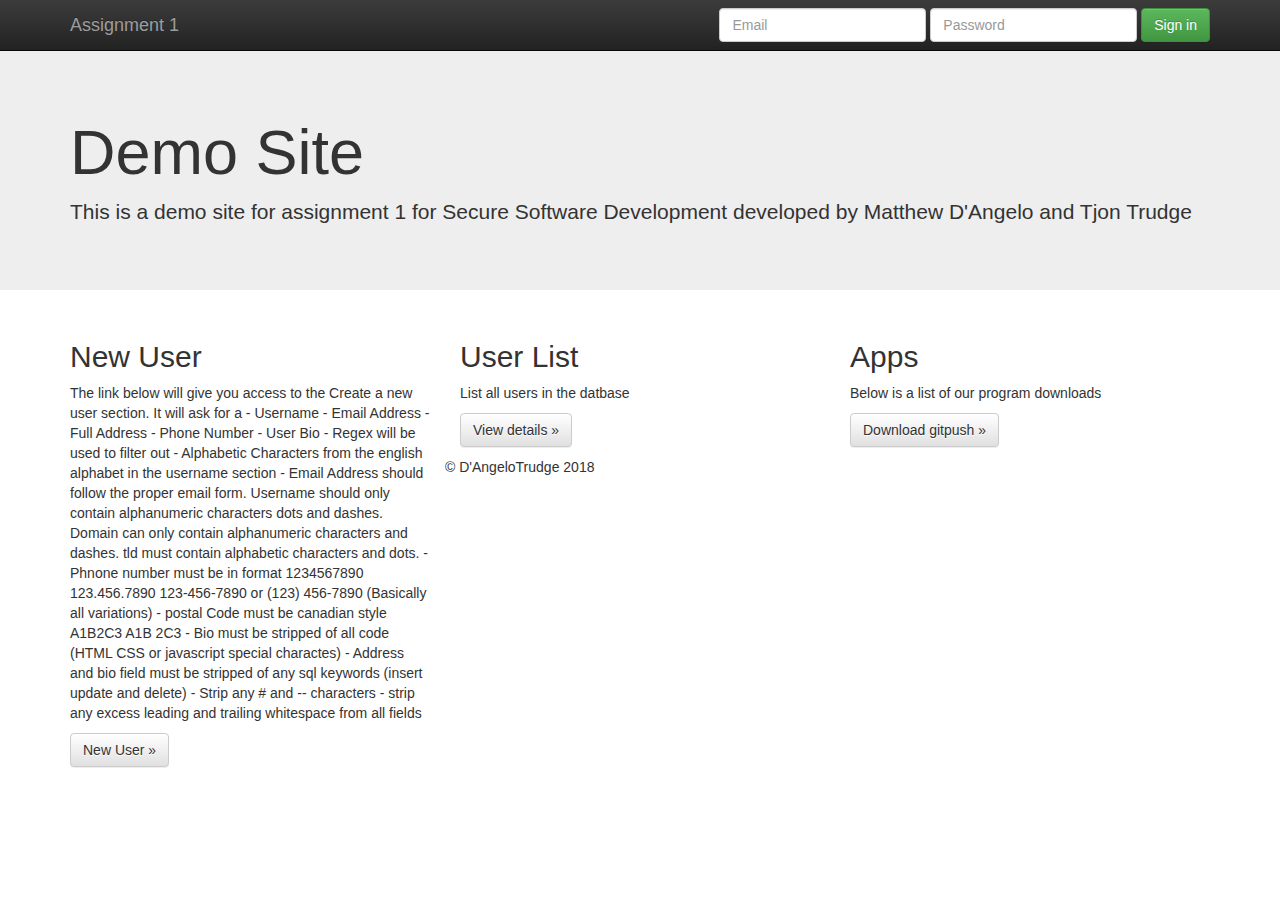
==== index.html @ 04be7d5c "fixed download" ====
<!doctype html>
<!--[if lt IE 7]>      <html class="no-js lt-ie9 lt-ie8 lt-ie7" lang=""> <![endif]-->
<!--[if IE 7]>         <html class="no-js lt-ie9 lt-ie8" lang=""> <![endif]-->
<!--[if IE 8]>         <html class="no-js lt-ie9" lang=""> <![endif]-->
<!--[if gt IE 8]><!--> <html class="no-js" lang=""> <!--<![endif]-->
    <head>
        <meta charset="utf-8">
        <meta https-equiv="X-UA-Compatible" content="IE=edge,chrome=1">
        <title></title>
        <meta name="description" content="">
        <meta name="viewport" content="width=device-width, initial-scale=1">
        <link rel="apple-touch-icon" href="img/apple-touch-icon.png">

        <link rel="stylesheet" href="css/bootstrap.min.css">
        <style>
            body {
                padding-top: 50px;
                padding-bottom: 20px;
            }
        </style>
        <link rel="stylesheet" href="css/bootstrap-theme.min.css">
        <link rel="stylesheet" href="css/main.css">

        <script src="js/vendor/modernizr-2.8.3-respond-1.4.2.min.js"></script>
    </head>
    <body>
        <!--[if lt IE 8]>
            <p class="browserupgrade">You are using an <strong>outdated</strong> browser. Please <a href="http://browsehappy.com/">upgrade your browser</a> to improve your experience.</p>
        <![endif]-->
    <nav class="navbar navbar-inverse navbar-fixed-top" role="navigation">
      <div class="container">
        <div class="navbar-header">
          <button type="button" class="navbar-toggle collapsed" data-toggle="collapse" data-target="#navbar" aria-expanded="false" aria-controls="navbar">
            <span class="sr-only">Toggle navigation</span>
            <span class="icon-bar"></span>
            <span class="icon-bar"></span>
            <span class="icon-bar"></span>
          </button>
          <a class="navbar-brand" href="/">Assignment 1</a>
        </div>
        <div id="navbar" class="navbar-collapse collapse">
          <form class="navbar-form navbar-right" role="form">
            <div class="form-group">
              <input type="text" placeholder="Email" class="form-control">
            </div>
            <div class="form-group">
              <input type="password" placeholder="Password" class="form-control">
            </div>
            <button type="submit" class="btn btn-success">Sign in</button>
          </form>
        </div><!--/.navbar-collapse -->
      </div>
    </nav>

    <!-- Main jumbotron for a primary marketing message or call to action -->
    <div class="jumbotron">
      <div class="container">
        <h1>Demo Site</h1>
        <p>This is a demo site for assignment 1 for Secure Software Development developed by Matthew D'Angelo and Tjon Trudge</p>
      </div>
    </div>

    <div class="container">
      <!-- Example row of columns -->
      <div class="row">
        <div class="col-md-4">
          <h2>New User</h2>
          <p>The link below will give you access to the Create a new user section. It will ask for a
 - Username
 - Email Address
 - Full Address
 - Phone Number 
 - User Bio
 - Regex will be used to filter out 
    - Alphabetic Characters from the english alphabet in the username section
    - Email Address should follow the proper email form. Username should only contain alphanumeric  characters dots and dashes. Domain can only contain alphanumeric characters and dashes. tld must contain alphabetic characters and dots. 
    - Phnone number must be in format 1234567890 123.456.7890 123-456-7890 or (123) 456-7890 (Basically all variations)
    - postal Code must be canadian style A1B2C3 A1B 2C3
 - Bio must be stripped of all code (HTML CSS or javascript special charactes) 
 - Address and bio field must be stripped of any sql keywords (insert update and delete) 
 - Strip any # and -- characters 
 - strip any excess leading and trailing whitespace from all fields 
	 </p>
          <p><a class="btn btn-default" href="newuser.php" role="button">New User &raquo;</a></p>
        </div>
        <div class="col-md-4">
          <h2>User List</h2>
          <p>List all users in the datbase</p>
          <p><a class="btn btn-default" href="#" role="button">View details &raquo;</a></p>
       </div>

        <div class="col-md-4">
          <h2>Apps</h2>
          <p>Below is a list of our program downloads</p>
          <p><a class="btn btn-default" href="gitpush.sh" role="button">Download gitpush &raquo;</a></p>
       </div>

      <hr>

      <footer>
        <p>&copy; D'AngeloTrudge 2018</p>
      </footer>
    </div> <!-- /container -->        <script src="//ajax.googleapis.com/ajax/libs/jquery/1.11.2/jquery.min.js"></script>
        <script>window.jQuery || document.write('<script src="js/vendor/jquery-1.11.2.min.js"><\/script>')</script>

        <script src="js/vendor/bootstrap.min.js"></script>

        <script src="js/main.js"></script>
    </body>
</html>
---- css/main.css ----
/* ==========================================================================
   Author's custom styles
   ========================================================================== */
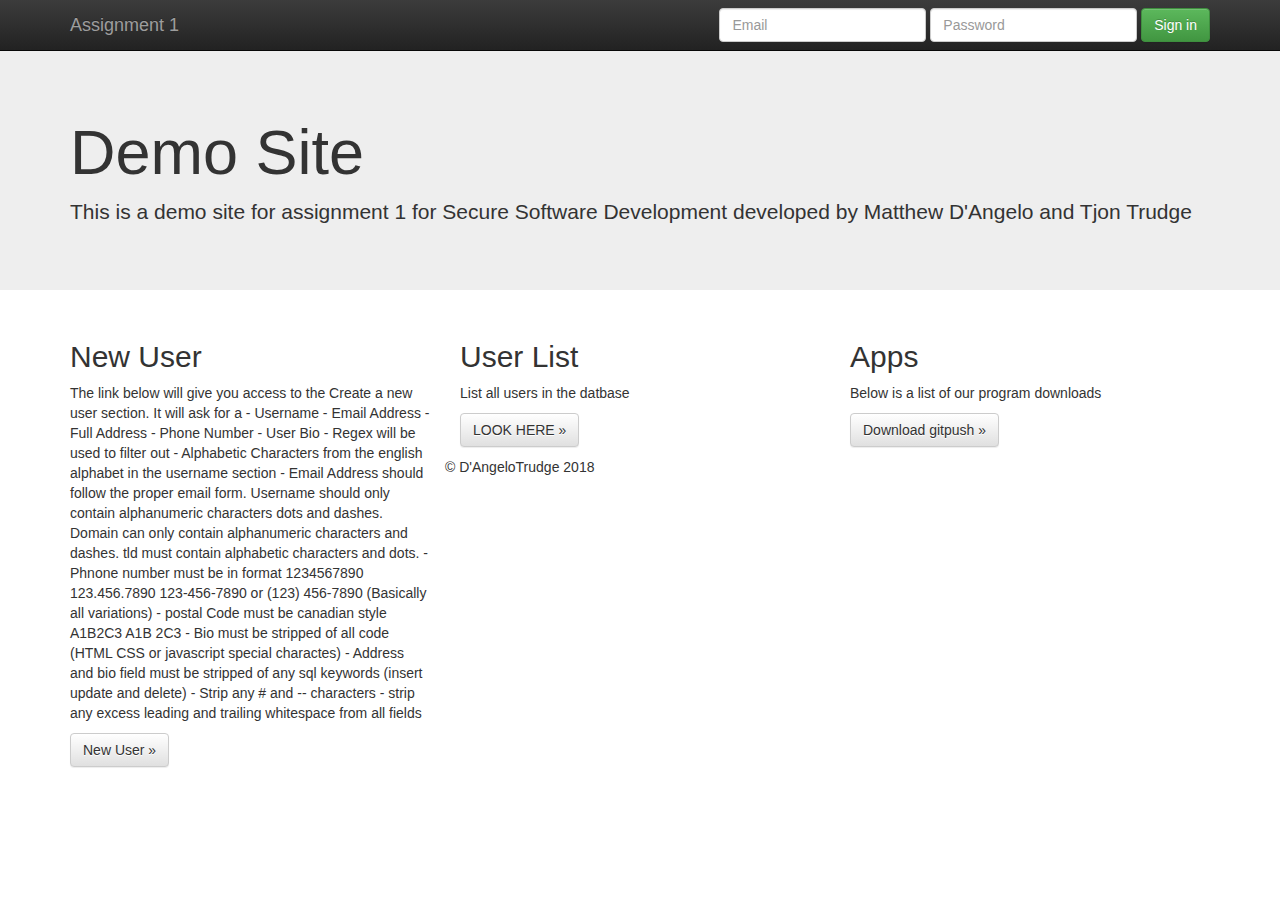
==== commit 7bd6b1c4: "fixed broken stuff" ====
--- a/index.html
+++ b/index.html
@@ -86,7 +86,7 @@
         <div class="col-md-4">
           <h2>User List</h2>
           <p>List all users in the datbase</p>
-          <p><a class="btn btn-default" href="#" role="button">View details &raquo;</a></p>
+          <p><a class="btn btn-default" href="listUser.php" role="button">LOOK HERE &raquo;</a></p>
        </div>
 
         <div class="col-md-4">
--- a/css/main.css
+++ b/css/main.css
@@ -1,8 +1,9 @@
 
 
 /* ==========================================================================
-   Author's custom styles
+   Author's AWESOME custom styles
    ========================================================================== */
+text-align: left;
 
 
 
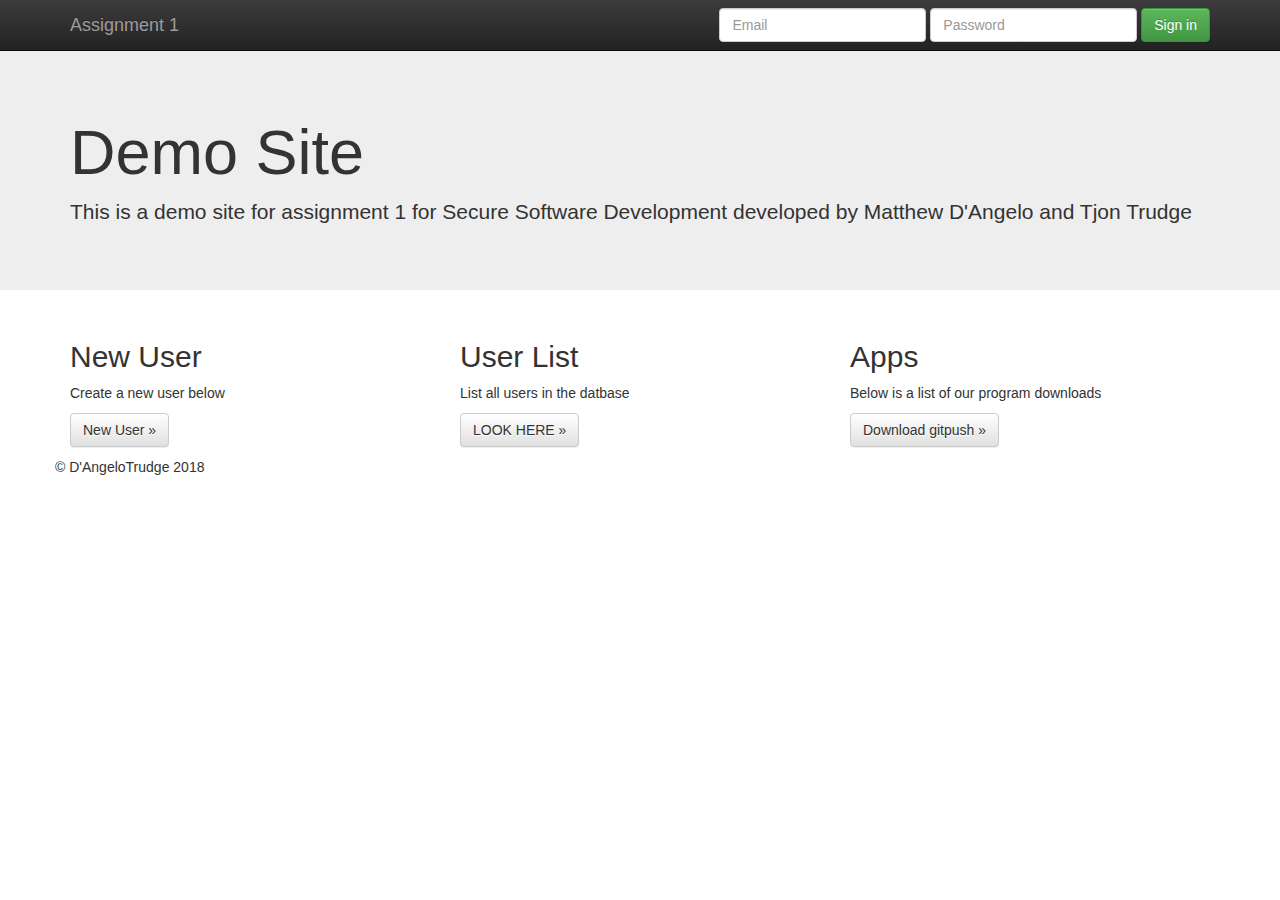
==== commit 26165de6: "Merge branch 'master' of https://github.com/Mythbran/SSD1" ====
--- a/index.html
+++ b/index.html
@@ -65,22 +65,7 @@
       <div class="row">
         <div class="col-md-4">
           <h2>New User</h2>
-          <p>The link below will give you access to the Create a new user section. It will ask for a
- - Username
- - Email Address
- - Full Address
- - Phone Number 
- - User Bio
- - Regex will be used to filter out 
-    - Alphabetic Characters from the english alphabet in the username section
-    - Email Address should follow the proper email form. Username should only contain alphanumeric  characters dots and dashes. Domain can only contain alphanumeric characters and dashes. tld must contain alphabetic characters and dots. 
-    - Phnone number must be in format 1234567890 123.456.7890 123-456-7890 or (123) 456-7890 (Basically all variations)
-    - postal Code must be canadian style A1B2C3 A1B 2C3
- - Bio must be stripped of all code (HTML CSS or javascript special charactes) 
- - Address and bio field must be stripped of any sql keywords (insert update and delete) 
- - Strip any # and -- characters 
- - strip any excess leading and trailing whitespace from all fields 
-	 </p>
+          <p>Create a new user below</p>
           <p><a class="btn btn-default" href="newuser.php" role="button">New User &raquo;</a></p>
         </div>
         <div class="col-md-4">
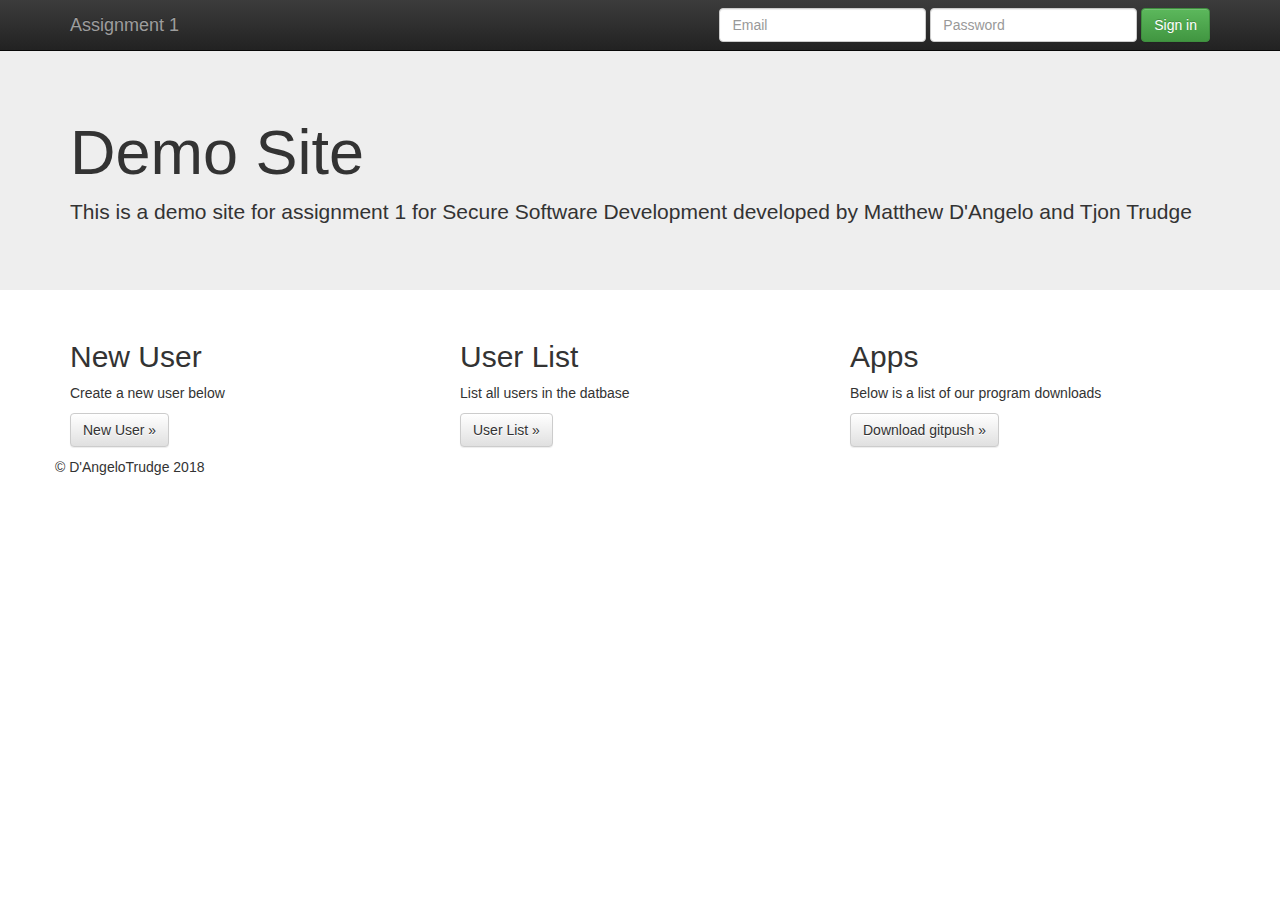
==== commit 926e40f3: "fixed typo" ====
--- a/index.html
+++ b/index.html
@@ -71,7 +71,7 @@
         <div class="col-md-4">
           <h2>User List</h2>
           <p>List all users in the datbase</p>
-          <p><a class="btn btn-default" href="listUser.php" role="button">LOOK HERE &raquo;</a></p>
+          <p><a class="btn btn-default" href="listUser.php" role="button">User List &raquo;</a></p>
        </div>
 
         <div class="col-md-4">
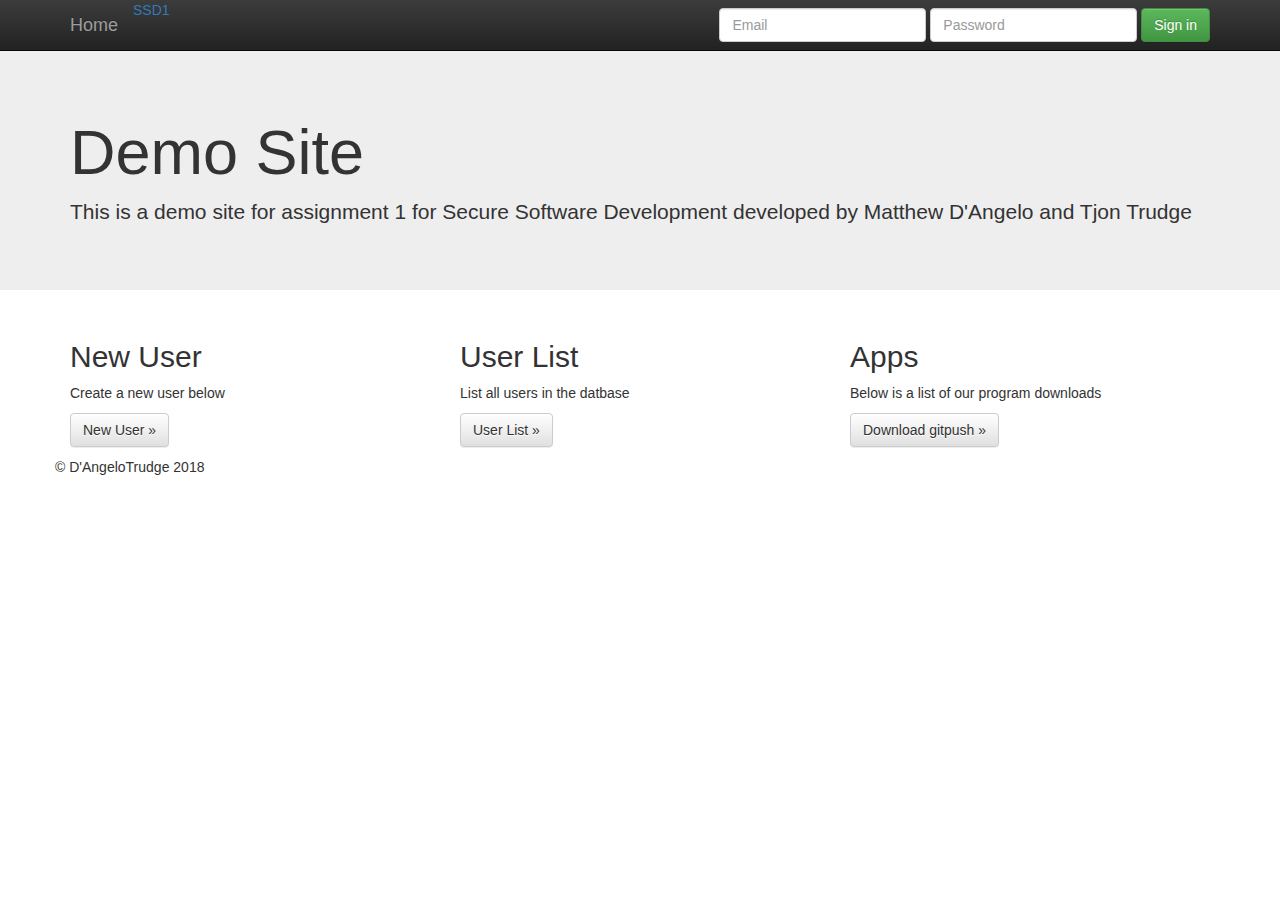
==== commit 4f361f21: "cleanup" ====
--- a/index.html
+++ b/index.html
@@ -36,7 +36,8 @@
             <span class="icon-bar"></span>
             <span class="icon-bar"></span>
           </button>
-          <a class="navbar-brand" href="/">Assignment 1</a>
+          <a class="navbar-brand" href="/">Home</a>
+          <a class="nvbar-brand" href="/SSD1">SSD1</a>
         </div>
         <div id="navbar" class="navbar-collapse collapse">
           <form class="navbar-form navbar-right" role="form">
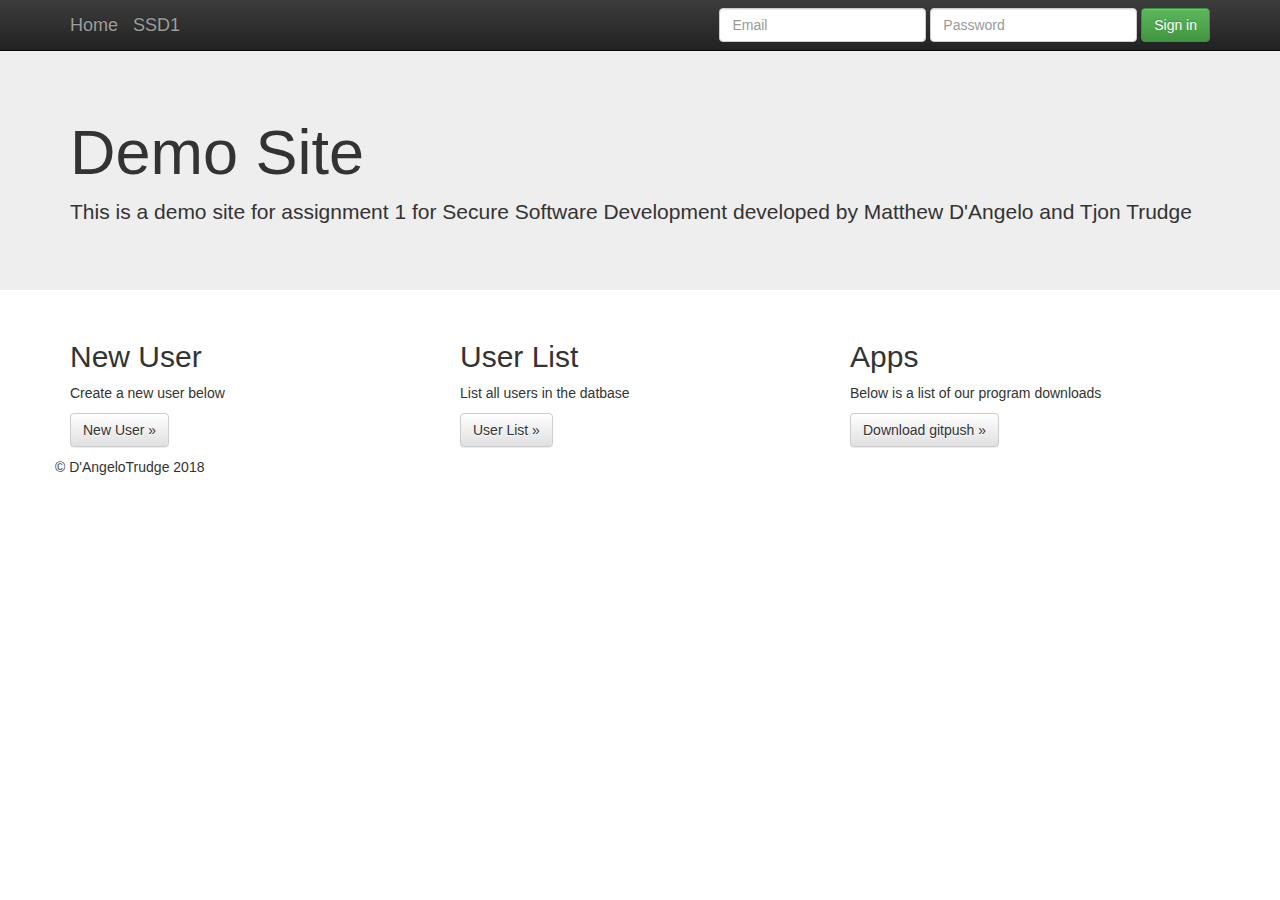
==== commit 99b37c07: "forgot something" ====
--- a/index.html
+++ b/index.html
@@ -37,7 +37,7 @@
             <span class="icon-bar"></span>
           </button>
           <a class="navbar-brand" href="/">Home</a>
-          <a class="nvbar-brand" href="/SSD1">SSD1</a>
+          <a class="navbar-brand" href="/SSD1">SSD1</a>
         </div>
         <div id="navbar" class="navbar-collapse collapse">
           <form class="navbar-form navbar-right" role="form">
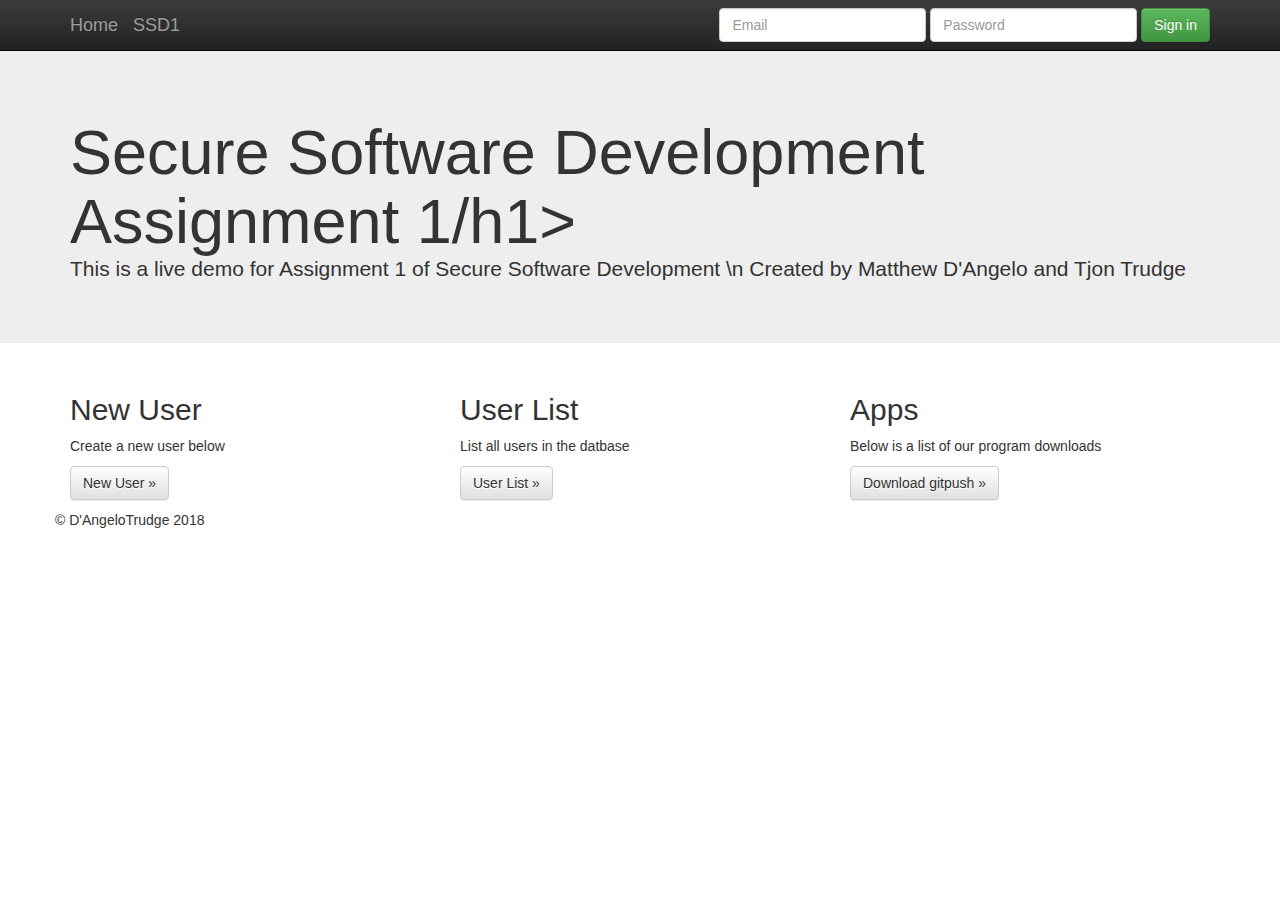
==== commit 23170f40: "More cleanup" ====
--- a/index.html
+++ b/index.html
@@ -56,8 +56,10 @@
     <!-- Main jumbotron for a primary marketing message or call to action -->
     <div class="jumbotron">
       <div class="container">
-        <h1>Demo Site</h1>
-        <p>This is a demo site for assignment 1 for Secure Software Development developed by Matthew D'Angelo and Tjon Trudge</p>
+        <h1>Secure Software Development Assignment 1/h1>
+        <p>This is a live demo for Assignment 1 of Secure Software Development \n
+           Created by Matthew D'Angelo and Tjon Trudge
+        </p>
       </div>
     </div>
 
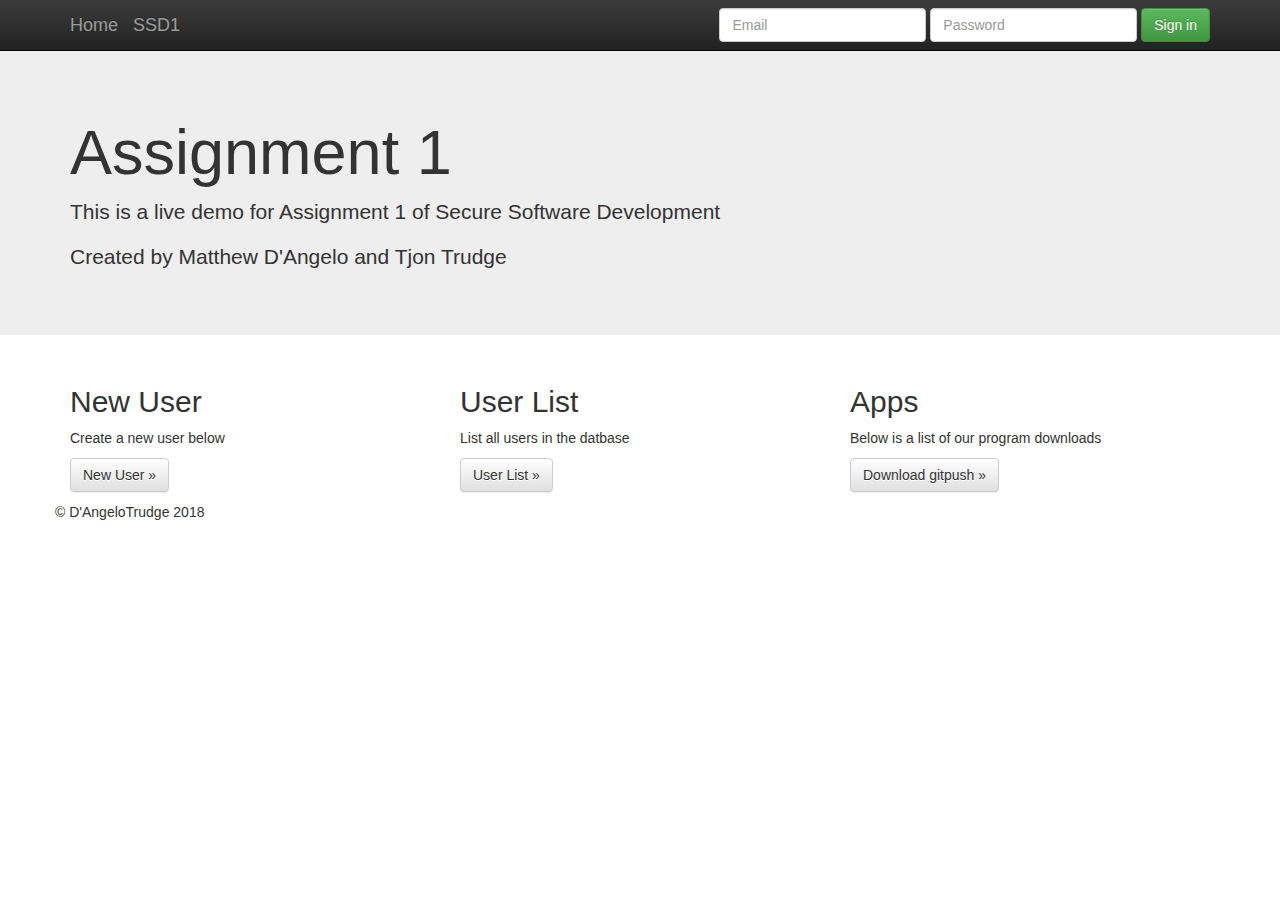
==== commit b469b6c9: "cleanup 3" ====
--- a/index.html
+++ b/index.html
@@ -56,8 +56,9 @@
     <!-- Main jumbotron for a primary marketing message or call to action -->
     <div class="jumbotron">
       <div class="container">
-        <h1>Secure Software Development Assignment 1/h1>
-        <p>This is a live demo for Assignment 1 of Secure Software Development \n
+        <h1>Assignment 1 </h1>
+        <p>This is a live demo for Assignment 1 of Secure Software Development</p>
+        <P>
            Created by Matthew D'Angelo and Tjon Trudge
         </p>
       </div>
